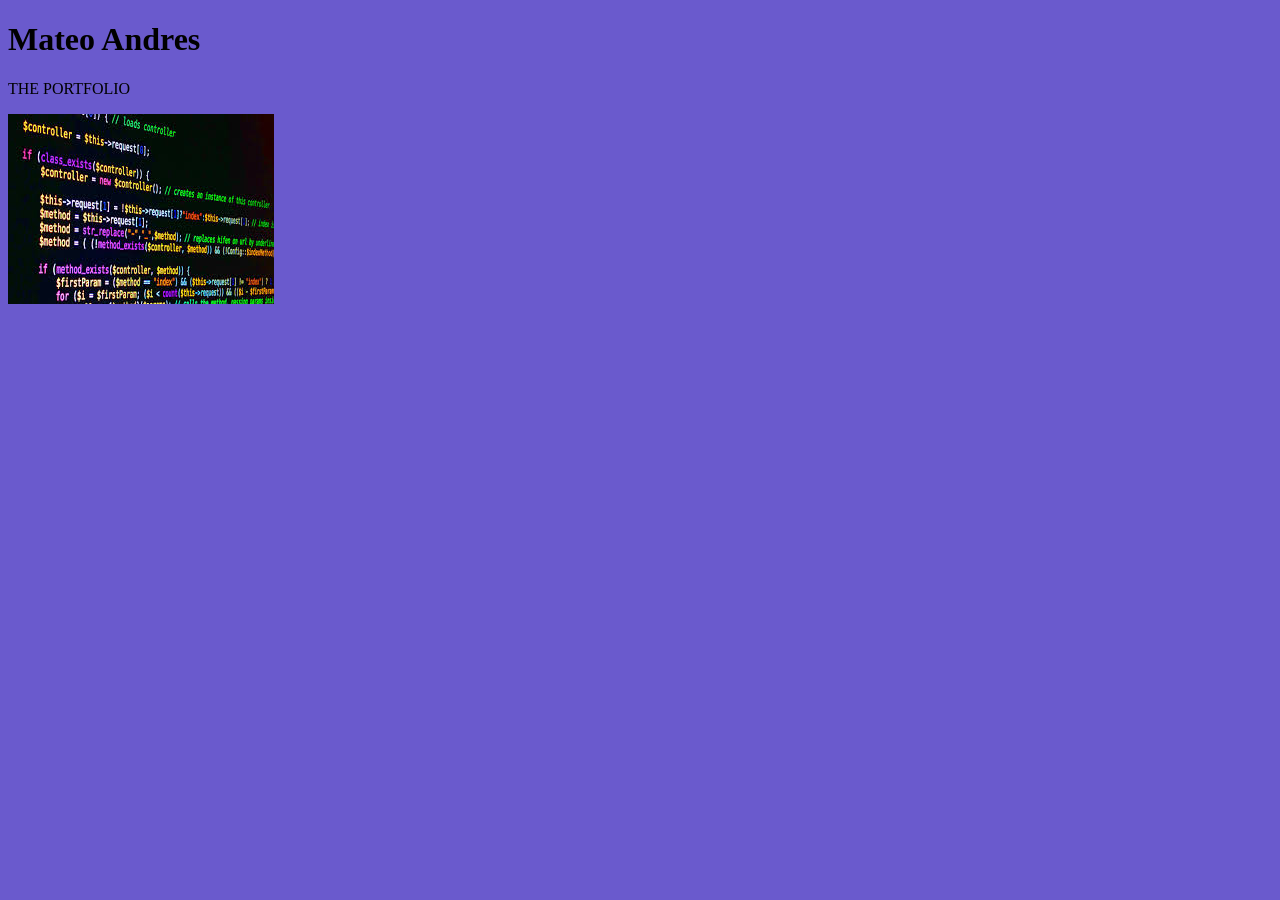
==== portfolio.html @ e0bce915 "commit inicial" ====
<!DOCTYPE html>
<html lang="en">
	<head>
		<meta charset="UTF-8">
		<meta name="viewport" content="width=device-width, initial-scale=1.0">
		<title>Portfolio - Mateo Andres</title>
	</head>
	<body>
                <body style="background-color: SlateBlue;">
		<h1>Mateo Andres</h1>
		<p>THE PORTFOLIO</p>
		<img src="itec.jpg" alt="Description of the image">
	</body>
</html>
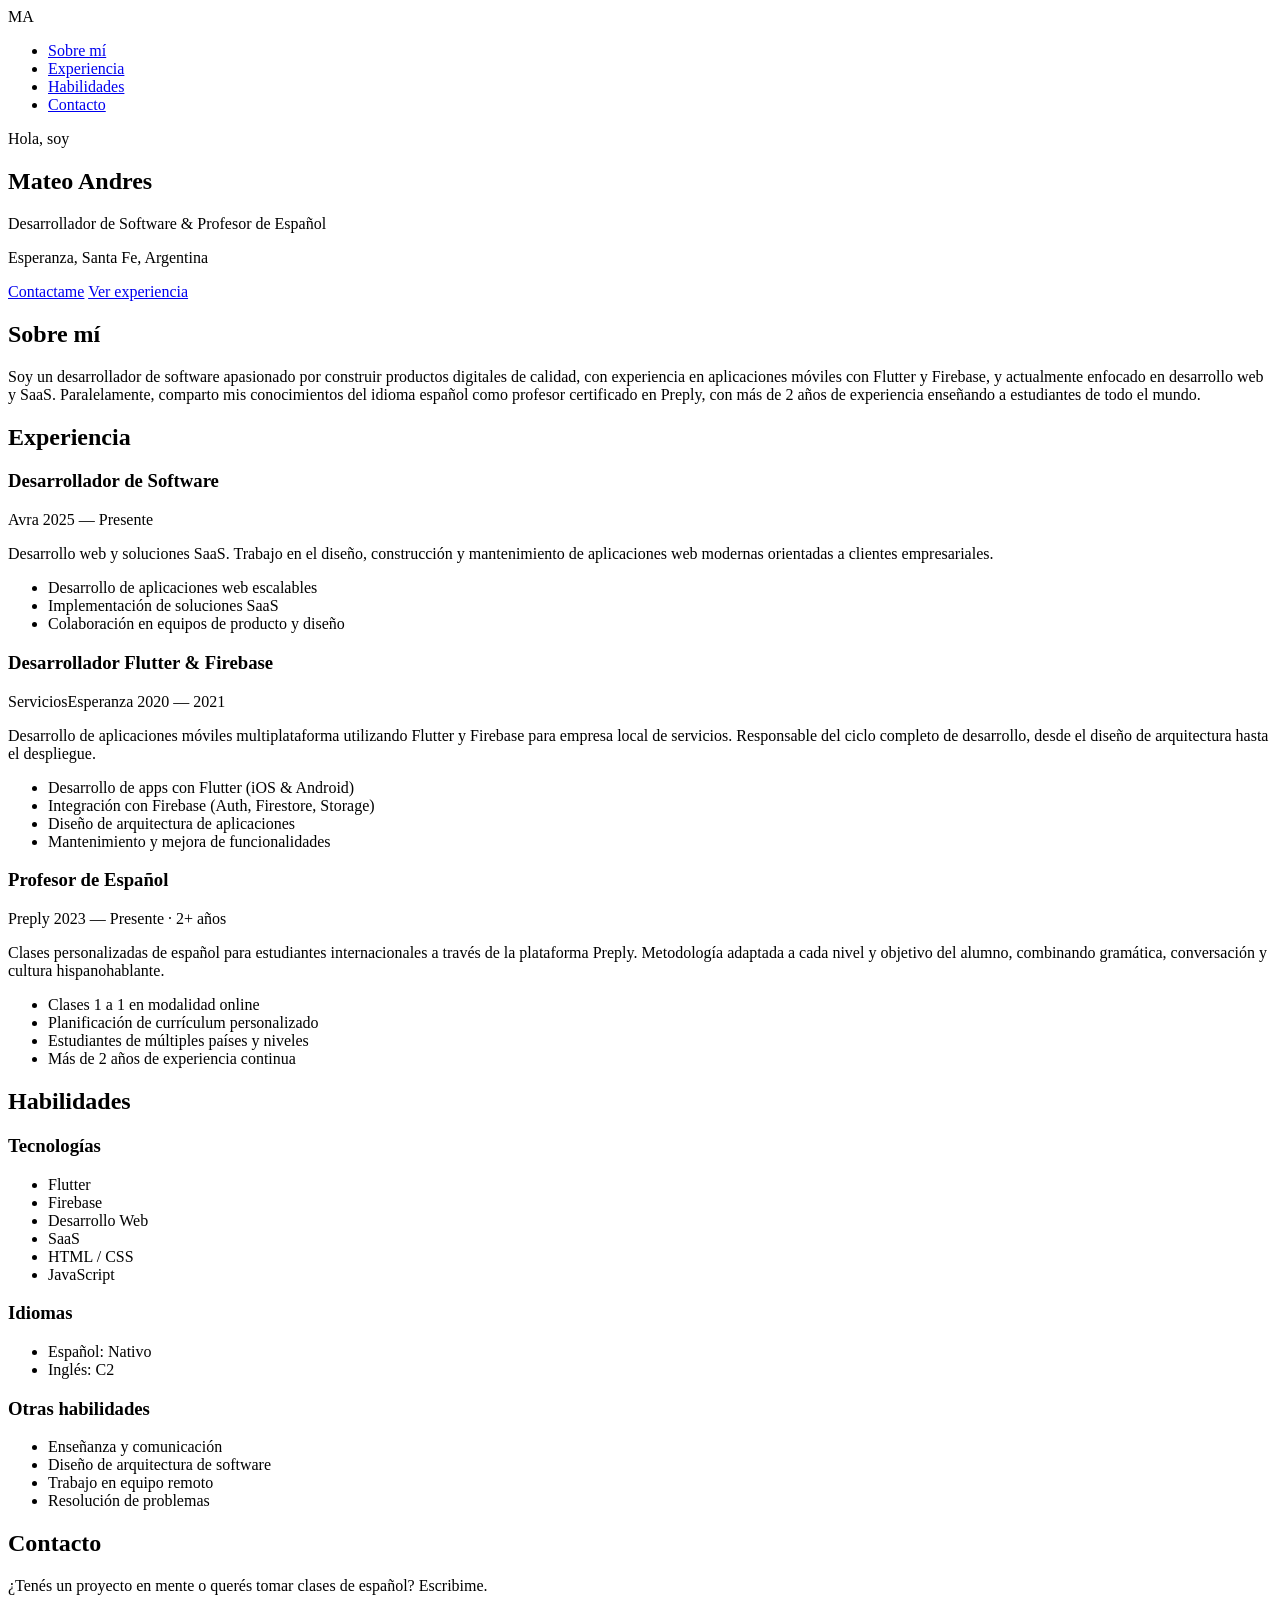
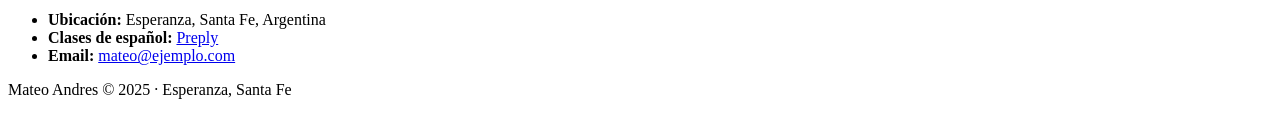
==== commit 795798b8: "Mejora de la estructura del html" ====
--- a/portfolio.html
+++ b/portfolio.html
@@ -1,14 +1,168 @@
-<!DOCTYPE html>
-<html lang="en">
-	<head>
-		<meta charset="UTF-8">
-		<meta name="viewport" content="width=device-width, initial-scale=1.0">
-		<title>Portfolio - Mateo Andres</title>
-	</head>
-	<body>
-                <body style="background-color: SlateBlue;">
-		<h1>Mateo Andres</h1>
-		<p>THE PORTFOLIO</p>
-		<img src="itec.jpg" alt="Description of the image">
-	</body>
+<!doctype html>
+<html lang="es">
+  <head>
+    <meta charset="UTF-8" />
+    <meta name="viewport" content="width=device-width, initial-scale=1.0" />
+    <title>Mateo Andres — Portfolio</title>
+  </head>
+  <body>
+    <header>
+      <nav>
+        <span>MA</span>
+        <ul>
+          <li><a href="#sobre-mi">Sobre mí</a></li>
+          <li><a href="#experiencia">Experiencia</a></li>
+          <li><a href="#habilidades">Habilidades</a></li>
+          <li><a href="#contacto">Contacto</a></li>
+        </ul>
+      </nav>
+    </header>
+
+    <main>
+      <!-- Hero -->
+      <section id="hero">
+        <p>Hola, soy</p>
+        <h1>Mateo Andres</h1>
+        <p>Desarrollador de Software &amp; Profesor de Español</p>
+        <p>Esperanza, Santa Fe, Argentina</p>
+        <a href="#contacto">Contactame</a>
+        <a href="#experiencia">Ver experiencia</a>
+      </section>
+
+      <!-- Sobre mí -->
+      <section id="sobre-mi">
+        <h2>Sobre mí</h2>
+        <p>
+          Soy un desarrollador de software apasionado por construir productos
+          digitales de calidad, con experiencia en aplicaciones móviles con
+          Flutter y Firebase, y actualmente enfocado en desarrollo web y SaaS.
+          Paralelamente, comparto mis conocimientos del idioma español como
+          profesor certificado en Preply, con más de 2 años de experiencia
+          enseñando a estudiantes de todo el mundo.
+        </p>
+      </section>
+
+      <!-- Experiencia -->
+      <section id="experiencia">
+        <h2>Experiencia</h2>
+
+        <article>
+          <header>
+            <h3>Desarrollador de Software</h3>
+            <span>Avra</span>
+            <time>2025 — Presente</time>
+          </header>
+          <p>
+            Desarrollo web y soluciones SaaS. Trabajo en el diseño, construcción
+            y mantenimiento de aplicaciones web modernas orientadas a clientes
+            empresariales.
+          </p>
+          <ul>
+            <li>Desarrollo de aplicaciones web escalables</li>
+            <li>Implementación de soluciones SaaS</li>
+            <li>Colaboración en equipos de producto y diseño</li>
+          </ul>
+        </article>
+
+        <article>
+          <header>
+            <h3>Desarrollador Flutter &amp; Firebase</h3>
+            <span>ServiciosEsperanza</span>
+            <time>2020 — 2021</time>
+          </header>
+          <p>
+            Desarrollo de aplicaciones móviles multiplataforma utilizando
+            Flutter y Firebase para empresa local de servicios. Responsable del
+            ciclo completo de desarrollo, desde el diseño de arquitectura hasta
+            el despliegue.
+          </p>
+          <ul>
+            <li>Desarrollo de apps con Flutter (iOS &amp; Android)</li>
+            <li>Integración con Firebase (Auth, Firestore, Storage)</li>
+            <li>Diseño de arquitectura de aplicaciones</li>
+            <li>Mantenimiento y mejora de funcionalidades</li>
+          </ul>
+        </article>
+
+        <article>
+          <header>
+            <h3>Profesor de Español</h3>
+            <span>Preply</span>
+            <time>2023 — Presente · 2+ años</time>
+          </header>
+          <p>
+            Clases personalizadas de español para estudiantes internacionales a
+            través de la plataforma Preply. Metodología adaptada a cada nivel y
+            objetivo del alumno, combinando gramática, conversación y cultura
+            hispanohablante.
+          </p>
+          <ul>
+            <li>Clases 1 a 1 en modalidad online</li>
+            <li>Planificación de currículum personalizado</li>
+            <li>Estudiantes de múltiples países y niveles</li>
+            <li>Más de 2 años de experiencia continua</li>
+          </ul>
+        </article>
+      </section>
+
+      <!-- Habilidades -->
+      <section id="habilidades">
+        <h2>Habilidades</h2>
+
+        <div>
+          <h3>Tecnologías</h3>
+          <ul>
+            <li>Flutter</li>
+            <li>Firebase</li>
+            <li>Desarrollo Web</li>
+            <li>SaaS</li>
+            <li>HTML / CSS</li>
+            <li>JavaScript</li>
+          </ul>
+        </div>
+
+        <div>
+          <h3>Idiomas</h3>
+          <ul>
+            <li>Español: Nativo</li>
+            <li>Inglés: C2</li>
+          </ul>
+        </div>
+
+        <div>
+          <h3>Otras habilidades</h3>
+          <ul>
+            <li>Enseñanza y comunicación</li>
+            <li>Diseño de arquitectura de software</li>
+            <li>Trabajo en equipo remoto</li>
+            <li>Resolución de problemas</li>
+          </ul>
+        </div>
+      </section>
+
+      <!-- Contacto -->
+      <section id="contacto">
+        <h2>Contacto</h2>
+        <p>
+          ¿Tenés un proyecto en mente o querés tomar clases de español?
+          Escribime.
+        </p>
+        <ul>
+          <li><strong>Ubicación:</strong> Esperanza, Santa Fe, Argentina</li>
+          <li>
+            <strong>Clases de español:</strong>
+            <a href="https://preply.com" target="_blank">Preply</a>
+          </li>
+          <li>
+            <strong>Email:</strong>
+            <a href="mailto:m.andresrossi@gmail.com">mateo@ejemplo.com</a>
+          </li>
+        </ul>
+      </section>
+    </main>
+
+    <footer>
+      <p>Mateo Andres &copy; 2025 · Esperanza, Santa Fe</p>
+    </footer>
+  </body>
 </html>
